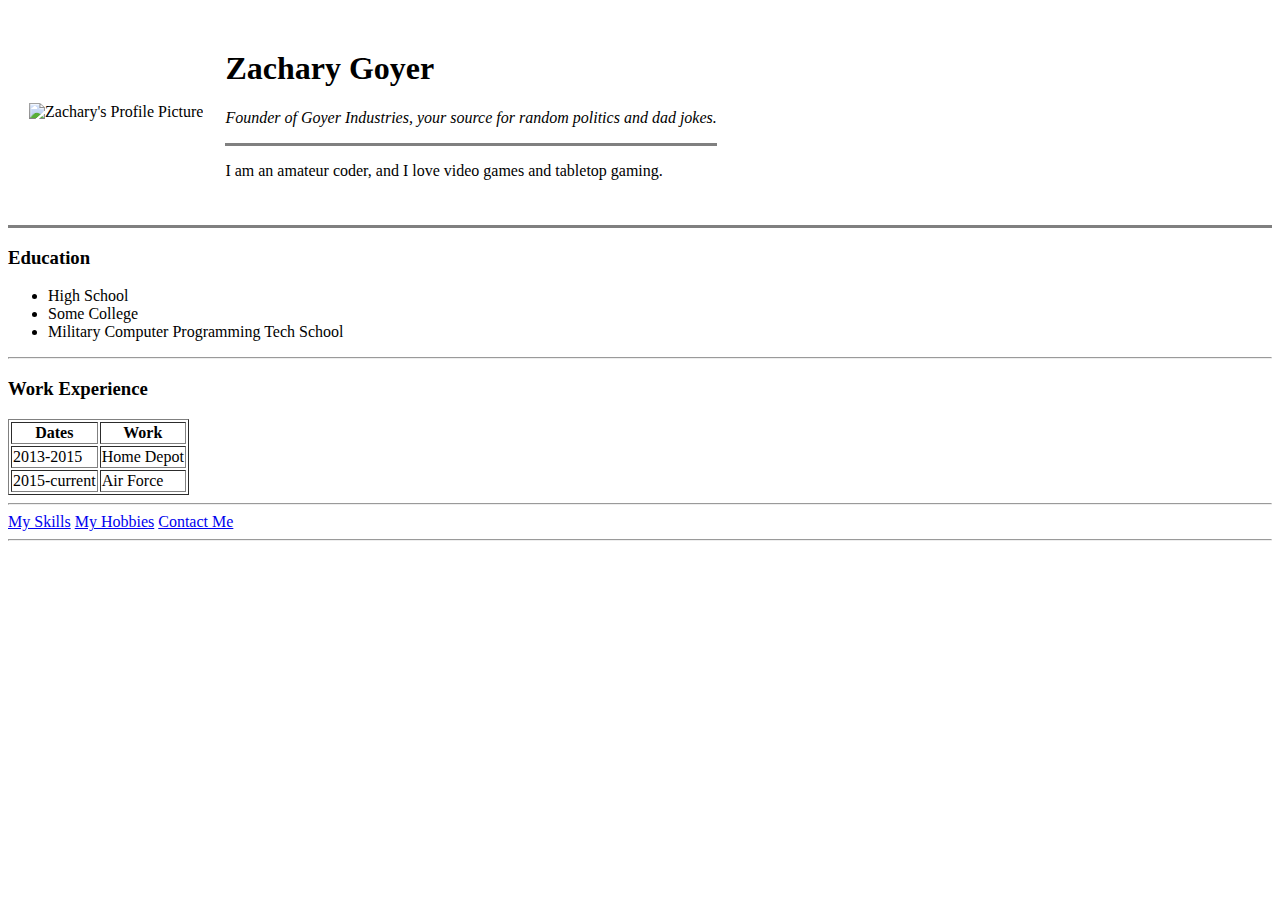
==== index.html @ db0aad6e "Add files via upload" ====
<!DOCTYPE html>
<html lang="en" dir="ltr">
<head>
  <meta charset="utf-8">
  <title>Zachary's Personal Sites</title>
</head>
<body>
  <table cellspacing= "20">
    <tr>
      <td><img src="profile picture.jpg" width="200" height="200" alt="Zachary's Profile Picture"></td>
      <td><h1>Zachary Goyer</h1>
      <p><em>Founder of Goyer Industries, your source for random politics and dad jokes.</em></p>
      <hr size="3" noshade>
      <p>I am an amateur coder, and I love video games and tabletop gaming.</p></td>
    </tr>
  </table>


  <hr size="3" noshade />
  <h3>Education</h3>
    <ul>
      <li>High School</li>
      <li>Some College</li>
      <li>Military Computer Programming Tech School</li>
    </ul>
    <hr>
    <h3>Work Experience</h3>
      <table border="1">
        <thead>
          <th>Dates</th>
          <th>Work</th>
        </thead>
        <tr>
          <td>2013-2015</td>
          <td>Home Depot</td>
        </tr>
        <tr>
          <td>2015-current</td>
          <td>Air Force</td>
        </tr>
      </table>
    <hr>
  <a href="Skills.html">My Skills</a>
  <a href="Hobbies.html">My Hobbies</a>
  <a href="Contact_Me.html">Contact Me</a>
  <hr>
</body>
</html>
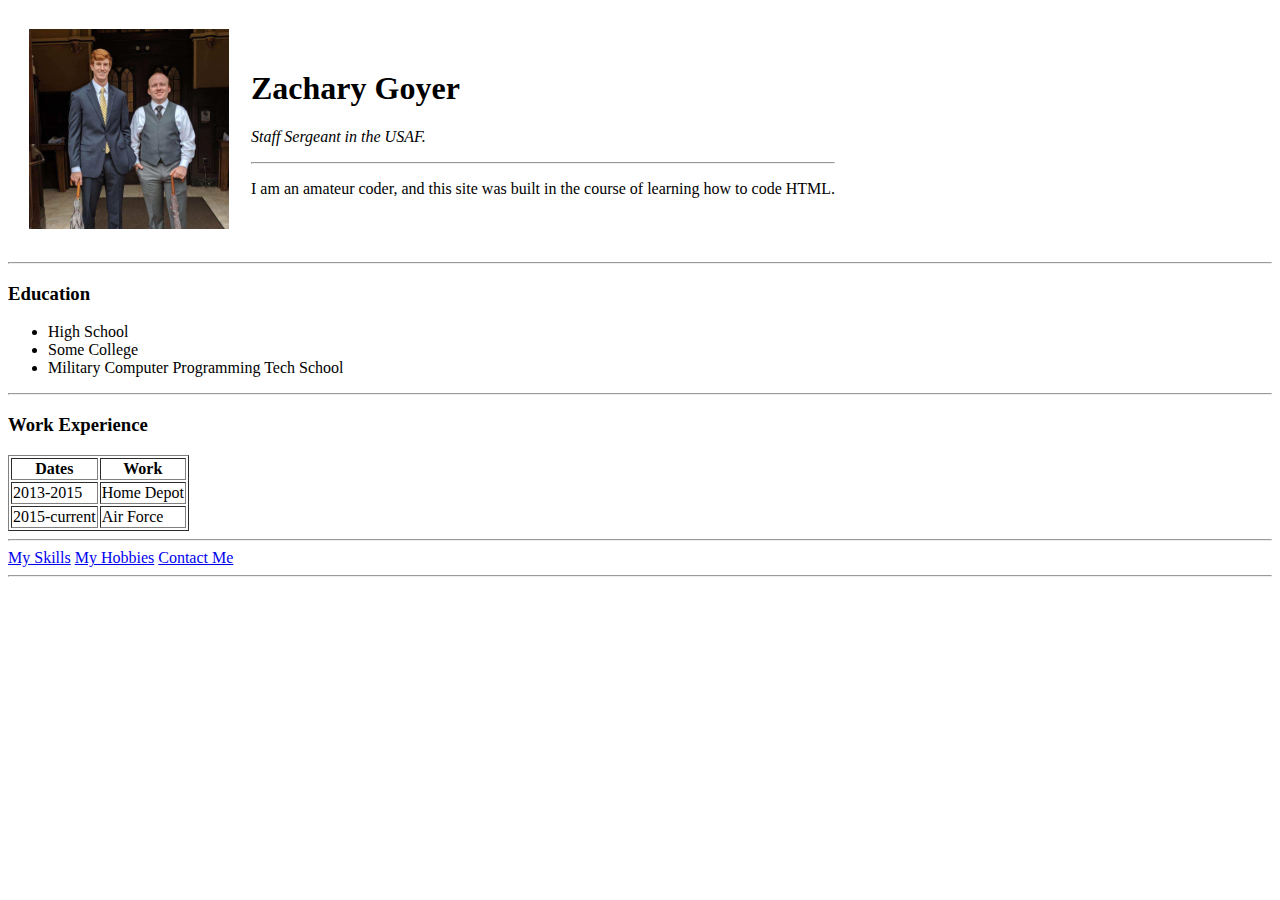
==== commit f5541f37: "External CSS added" ====
--- a/index.html
+++ b/index.html
@@ -3,20 +3,19 @@
 <head>
   <meta charset="utf-8">
   <title>Zachary's Personal Sites</title>
+  <link rel="stylesheet" href="css/style.css">
 </head>
 <body>
-  <table cellspacing= "20">
+    <table cellspacing= "20">
     <tr>
-      <td><img src="profile picture.jpg" width="200" height="200" alt="Zachary's Profile Picture"></td>
+      <td><img src="images/profile picture.jpg" width="200" height="200" alt="Zachary's Profile Picture"></td>
       <td><h1>Zachary Goyer</h1>
-      <p><em>Founder of Goyer Industries, your source for random politics and dad jokes.</em></p>
-      <hr size="3" noshade>
-      <p>I am an amateur coder, and I love video games and tabletop gaming.</p></td>
+      <p><em>Staff Sergeant in the USAF.</em></p>
+      <hr>
+      <p>I am an amateur coder, and this site was built in the course of learning how to code HTML.</p></td>
     </tr>
   </table>
-
-
-  <hr size="3" noshade />
+  <hr/>
   <h3>Education</h3>
     <ul>
       <li>High School</li>
